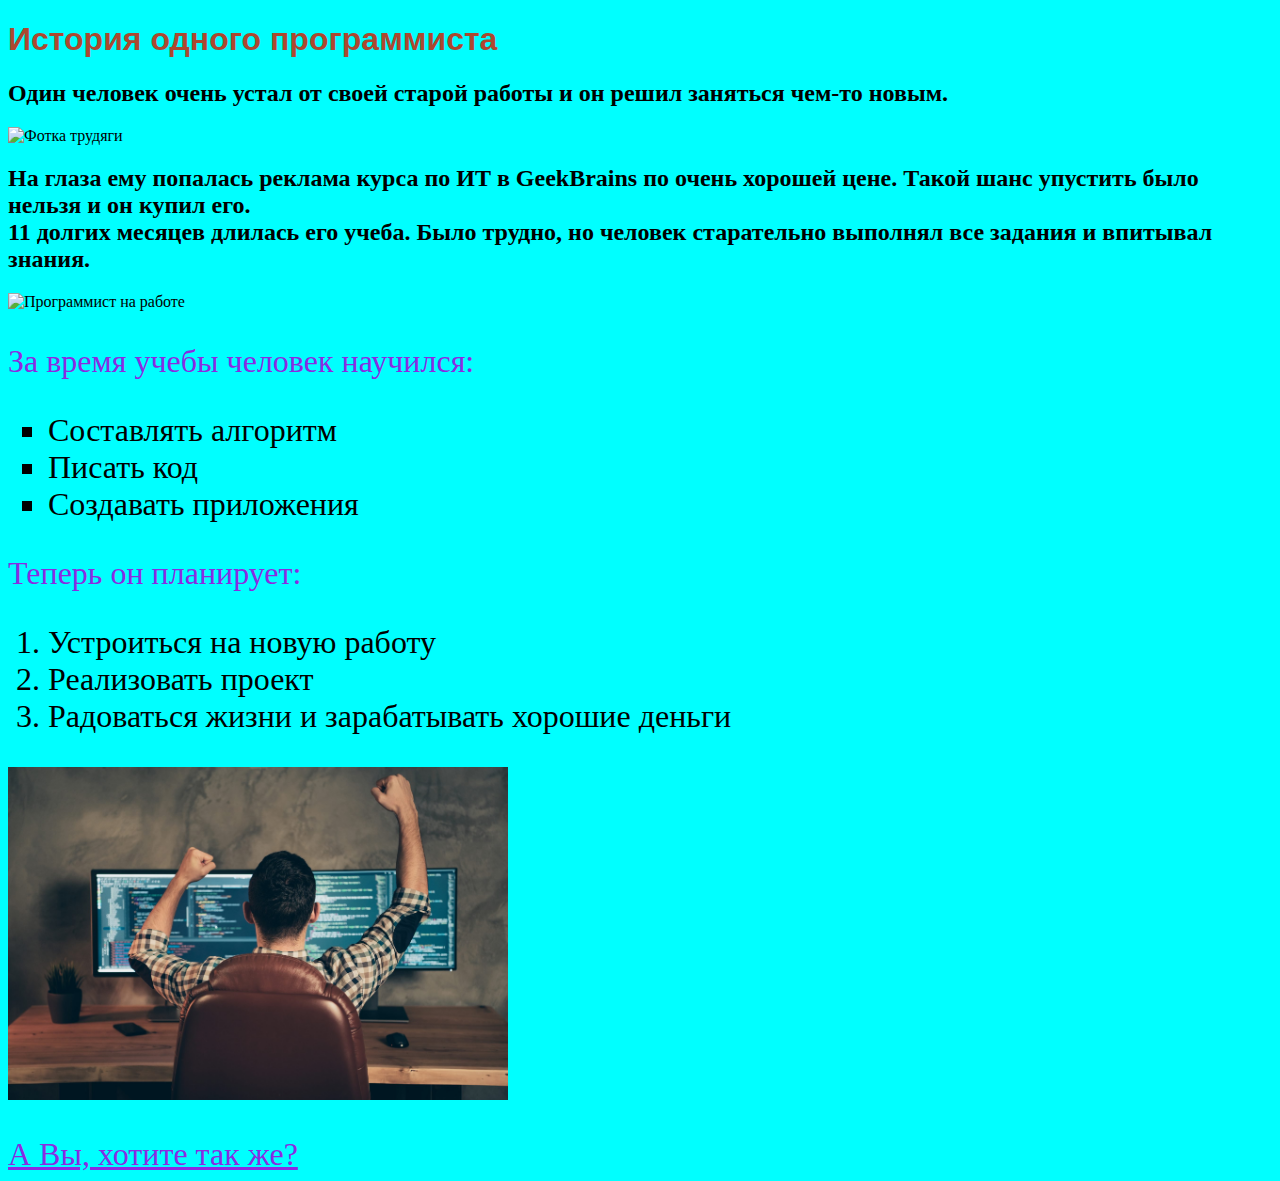
==== ДЗ №1/index.html @ db79af87 "final DZ" ====
<!DOCTYPE html>
<html lang="en">
<head>
    <meta charset="UTF-8">
    <meta http-equiv="X-UA-Compatible" content="IE=edge">
    <meta name="viewport" content="width=device-width, initial-scale=1.0">
    <title>Страничка из моего ДЗ</title>
    <link rel="stylesheet" href="style.css">
</head>
<body>
    <h1>История одного программиста</h1>
    <h2>Один человек очень устал от своей старой работы и он решил заняться чем-то новым.</h2>
    <img src="https://avatars.mds.yandex.net/i?id=2c1e2324b8cebef7af6b8c1b15b8a2c4be525758-7710221-images-thumbs&n=13&exp=1" alt="Фотка трудяги">
    <h2>На глаза ему попалась реклама курса по ИТ в <b>GeekBrains</b> по очень хорошей цене. Такой шанс упустить было нельзя и он купил его.<br>
        11 долгих месяцев длилась его учеба. Было трудно, но человек старательно выполнял все задания и впитывал знания.
    </h2>
    <img src="M:\РАБОТА МИША\Курс Python\ДЗ по веб-технологиям\ДЗ №1\images\geekwork.jpg" alt="Программист на работе" width="500">
    <p>За время учебы человек научился:</p>
    <ul>
        <li>Составлять алгоритм</li>
        <li>Писать код</li>
        <li>Создавать приложения</li>
    </ul>
    <p>Теперь он планирует:</p>
    <ol>
        <li>Устроиться на новую работу</li>
        <li>Реализовать проект</li>
        <li>Радоваться жизни и зарабатывать хорошие деньги</li>
    </ol>
    <img src="images\winner.jpg" alt="Он сделал это!" width="500">
    </p>
    <a href="https://gb.ru" target="_blank">А Вы, хотите так же?</a>
</body>
</html>
---- ДЗ №1/style.css ----
body{
    background-color: aqua;
}
h1{
    color: hsl(12, 57%, 43%);
    font-family: 'Gill Sans', sans-serif;
}
a{
    color: blueviolet;
    font-size: 2rem;
}
a:hover{
    color: brown;
}
ul{
    list-style: square;
    font-size: xx-large;
}
p{
    color: blueviolet;
    font-size: xx-large;
}

ol{
    font-size: xx-large;
}
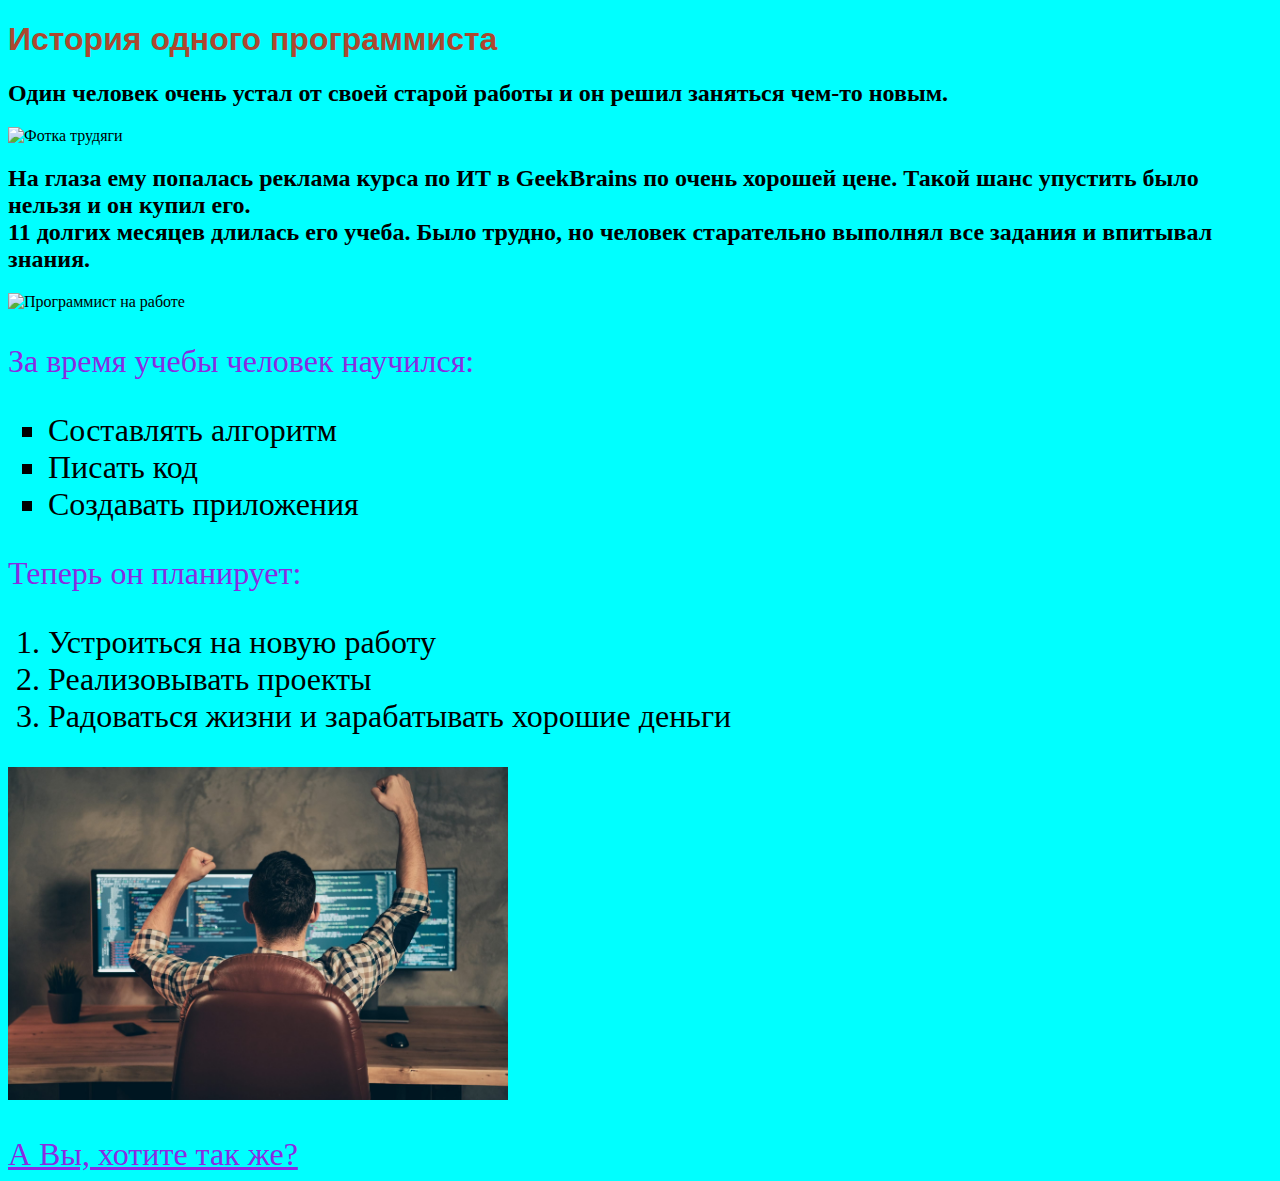
==== commit 57b2cfe9: "final 2 part" ====
--- a/ДЗ №1/index.html
+++ b/ДЗ №1/index.html
@@ -24,7 +24,7 @@
     <p>Теперь он планирует:</p>
     <ol>
         <li>Устроиться на новую работу</li>
-        <li>Реализовать проект</li>
+        <li>Реализовывать проекты</li>
         <li>Радоваться жизни и зарабатывать хорошие деньги</li>
     </ol>
     <img src="images\winner.jpg" alt="Он сделал это!" width="500">
